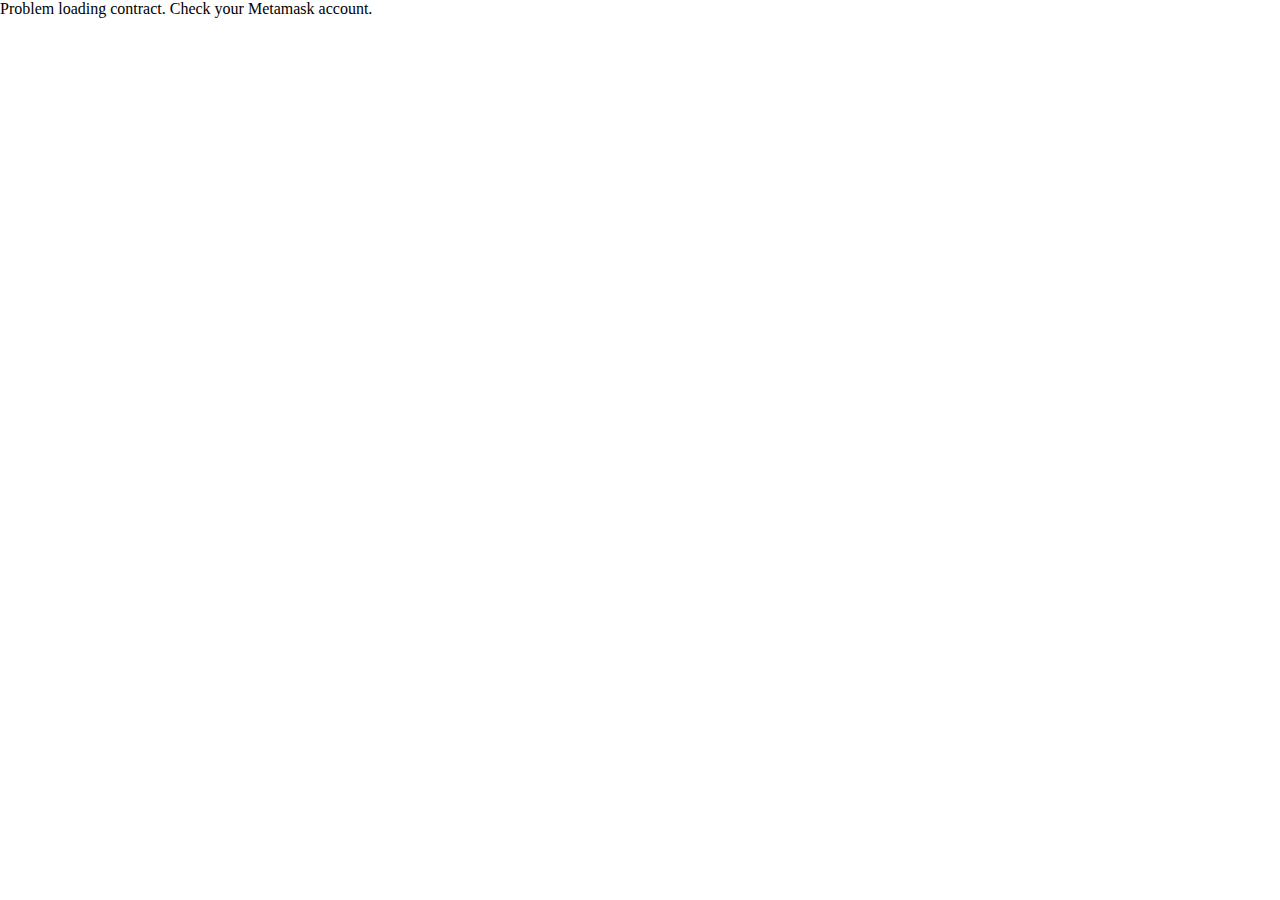
==== deposits.html @ d5416c4c "Deposits page and deposits controlls added" ====
<!DOCTYPE html>
<html lang="en">
  <head>
    <meta charset="UTF-8">
    <title>Blockchain Roulette</title>
    <link rel="stylesheet" type="text/css" href="cssDeposits.css" />
    <script language="javascript" type="text/javascript" src="jquery.min.js"></script>
    <script language="javascript" type="text/javascript" src="web3.js"></script>
    <script language="javascript" type="text/javascript" src="main_abi.js"></script>

    <script language="javascript" type="text/javascript" src="js/depositControls.js"></script>

  </head>

  <body onload="checkMetamaskAndStartDeposit()">

    <div id="initialError">
      Problem loading contract. Check your Metamask account.
    </div>
    <div id="userAddress">
    </div>
    <div id="userStatus">
    </div>
    <div id="contractBalance">
    </div>

    <div id="ownerControls">
      Add new creditor:
      <input type="text" id="newCreditorId">
      <button id="addNewCreditorButton" class="button" onclick="addNewCreditor()">Send</button>

      <br>
    </div>

    <div id="deposits">
    </div>

    <div id="creditorControls">
      Deposit sum (value in finney):
      <input type="text" id="depositFinneyId">
      <button id="depositButton" class="button" onclick="deposit()">Deposit</button>

      <br>

      Withdraw sum (value in finney):
      <input type="text" id="withdrawFinneyId">
      <button id="withdrawButton" class="button" onclick="withdraw()">Withdraw</button>

      <br>
    </div>


  </body>
</html>
---- cssDeposits.css ----
html, body {
    width: 100%;
		margin: 0;
}

#ownerControls{
	display: none;
}

#creditorControls{
	display: none;
}

table {
    width: 100%;
		border: 1px solid black;
		border-collapse: collapse;
		text-align: center;
}

table td {
  border: 1px solid black;
}

th {
    height: 50px;

}
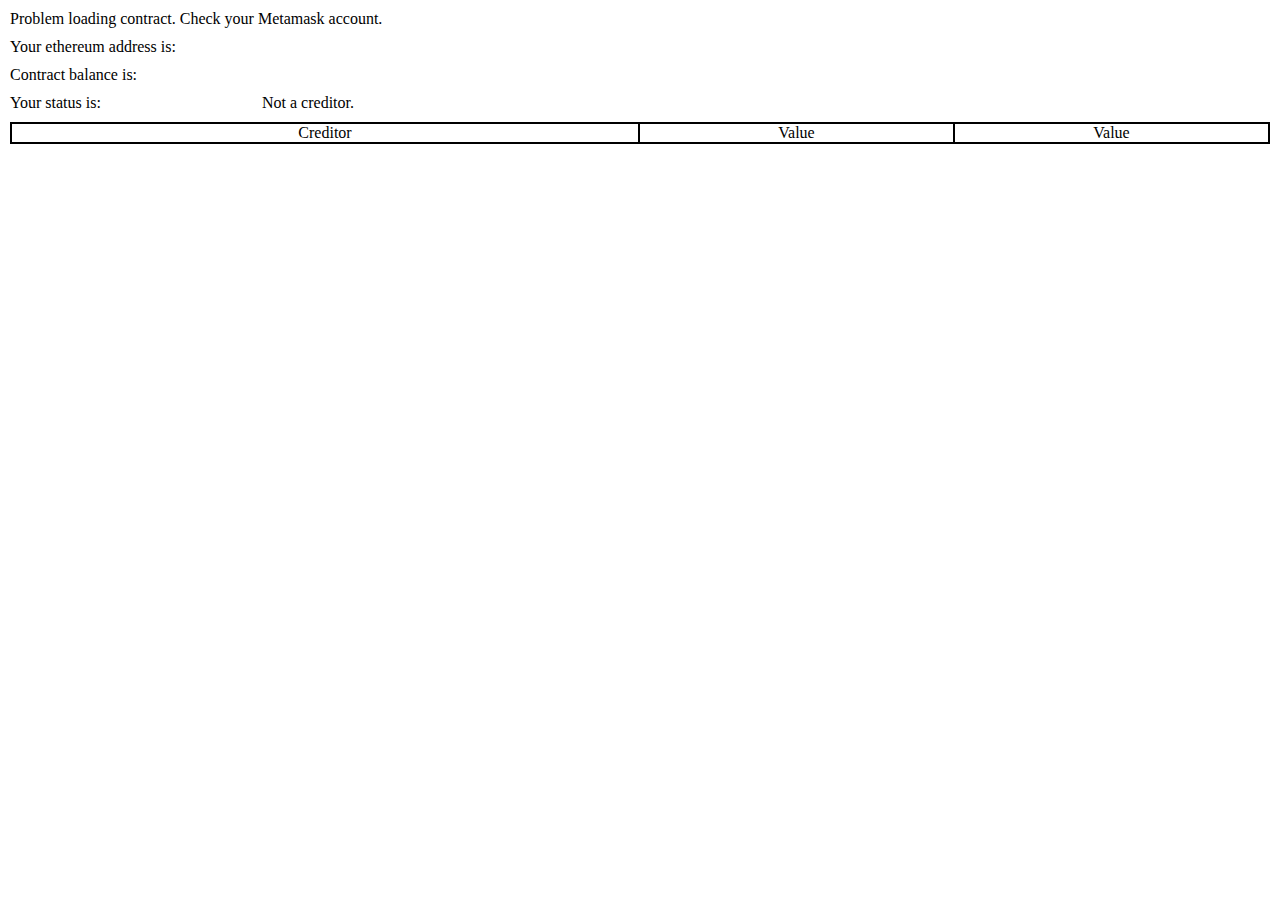
==== commit 8d2389ed: "* Deposit page frontend improvements * Wait only for next block and not for block after next. Speedu" ====
--- a/deposits.html
+++ b/deposits.html
@@ -12,43 +12,86 @@
 
   </head>
 
-  <body onload="checkMetamaskAndStartDeposit()">
+  <body onload="checkMetamaskAndStartAll()">
 
+<div id="statusField">
     <div id="initialError">
       Problem loading contract. Check your Metamask account.
     </div>
-    <div id="userAddress">
-    </div>
-    <div id="userStatus">
-    </div>
-    <div id="contractBalance">
+
+    <div class="oneLineContainer">
+      <div class="leftTitle">
+        Your ethereum address is:
+      </div>
+      <div id="userAddress"> </div>
     </div>
 
-    <div id="ownerControls">
-      Add new creditor:
-      <input type="text" id="newCreditorId">
-      <button id="addNewCreditorButton" class="button" onclick="addNewCreditor()">Send</button>
-
-      <br>
+    <div class="oneLineContainer">
+      <div class="leftTitle">
+        Contract balance is:
+      </div>
+      <div id="contractBalance"> </div>
     </div>
 
-    <div id="deposits">
+    <div class="oneLineContainer">
+      <div class="leftTitle">
+        Your status is:
+      </div>
+      <div id="userStatus">
+        Not a creditor.
+      </div>
+    </div>
+</div>
+
+<div id="depositsField">
+  <div class="oneLineContainerEmbeded">
+    <div class="tableFirstRow">
+      Creditor
+    </div>
+    <div class="tableSecondRow">
+      Value
+    </div>
+    <div class="tableThirdRow">
+      Value
+    </div>
+  </div>
+  <div id="depositDataField">
+  </div>
+</div>
+
+  <div id="controlField">
+    <div id="ownerControls" class="oneLineContainer">
+      <div class="leftTitle">
+        Add new creditor:
+      </div>
+      <div>
+        <input type="text" id="newCreditorId">
+        <button id="addNewCreditorButton" class="button" onclick="addNewCreditor()">Send</button>
+      </div>
     </div>
 
     <div id="creditorControls">
-      Deposit sum (value in finney):
-      <input type="text" id="depositFinneyId">
-      <button id="depositButton" class="button" onclick="deposit()">Deposit</button>
+      <div class="oneLineContainer">
+        <div class="leftTitle">
+          Deposit sum (value in finney):
+        </div>
+        <div>
+          <input type="text" id="depositFinneyId">
+          <button id="depositButton" class="button" onclick="deposit()">Deposit</button>
+        </div>
+      </div>
 
-      <br>
-
-      Withdraw sum (value in finney):
-      <input type="text" id="withdrawFinneyId">
-      <button id="withdrawButton" class="button" onclick="withdraw()">Withdraw</button>
-
-      <br>
+      <div class="oneLineContainer">
+        <div class="leftTitle">
+          Withdraw sum (value in finney):
+        </div>
+        <div>
+          <input type="text" id="withdrawFinneyId">
+          <button id="withdrawButton" class="button" onclick="withdraw()">Withdraw</button>
+        </div>
+      </div>
     </div>
 
-
+  </div>
   </body>
 </html>
--- a/cssDeposits.css
+++ b/cssDeposits.css
@@ -1,6 +1,14 @@
 html, body {
     width: 100%;
 		margin: 0;
+}
+
+#statusField {
+    margin: 10px 10px 10px 10px;
+}
+
+#controlField {
+    margin: 10px 10px 10px 10px;
 }
 
 #ownerControls{
@@ -11,18 +19,45 @@
 	display: none;
 }
 
-table {
-    width: 100%;
-		border: 1px solid black;
+.oneLineContainer {
+  display: flex;
+  flex-wrap: nowrap;
+  margin: 10px 0px 10px 0px;
+}
+
+.oneLineContainerEmbeded {
+  display: flex;
+}
+
+.leftTitle {
+  width: 20%;
+}
+
+#depositsField {
+    margin: 10px 10px 10px 10px;
+		border-style: solid;
+    border-width: 1px;
 		border-collapse: collapse;
 		text-align: center;
 }
 
-table td {
-  border: 1px solid black;
+.tableFirstRow {
+  width: 50%;
+  border-style: solid;
+  border-width: 1px;
+  border-collapse: collapse;
 }
 
-th {
-    height: 50px;
+.tableSecondRow {
+  width: 25%;
+  border-style: solid;
+  border-width: 1px;
+  border-collapse: collapse;
+}
 
+.tableThirdRow {
+  width: 25%;
+  border-style: solid;
+  border-width: 1px;
+  border-collapse: collapse;
 }
